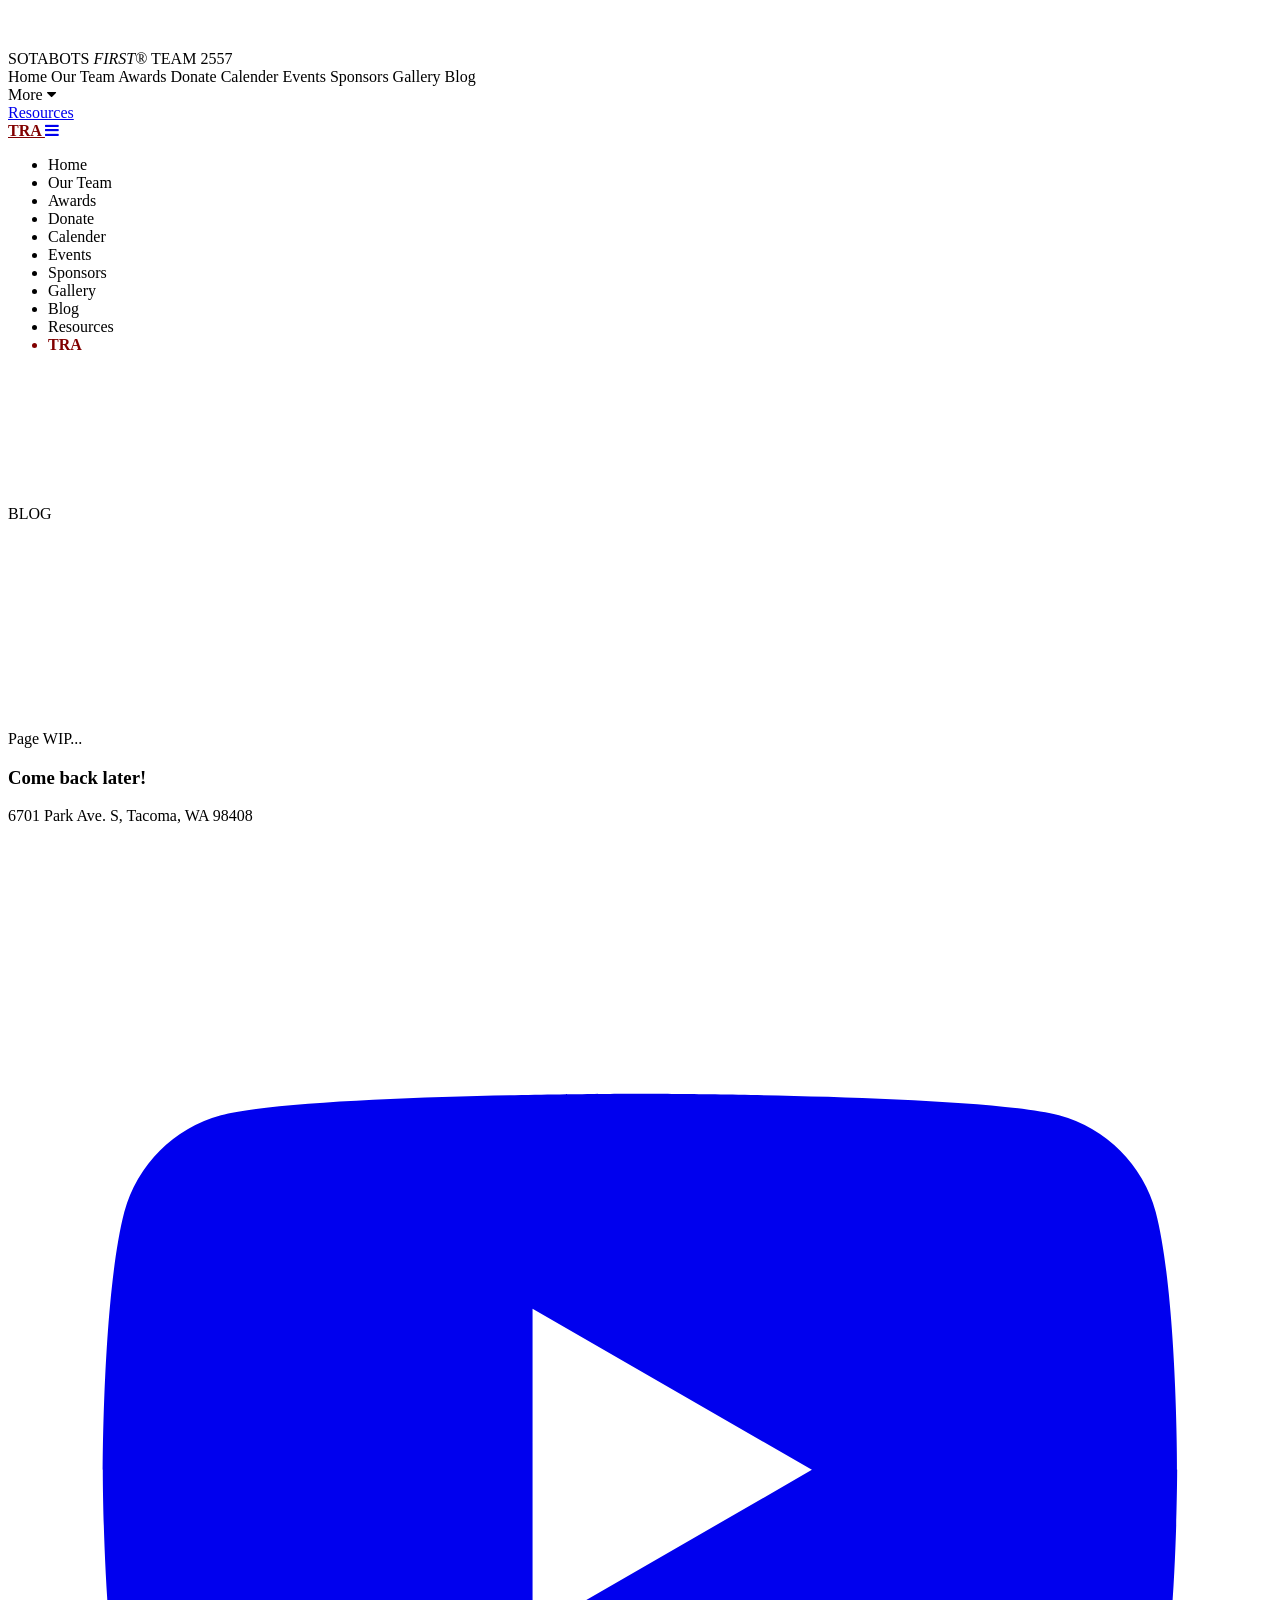
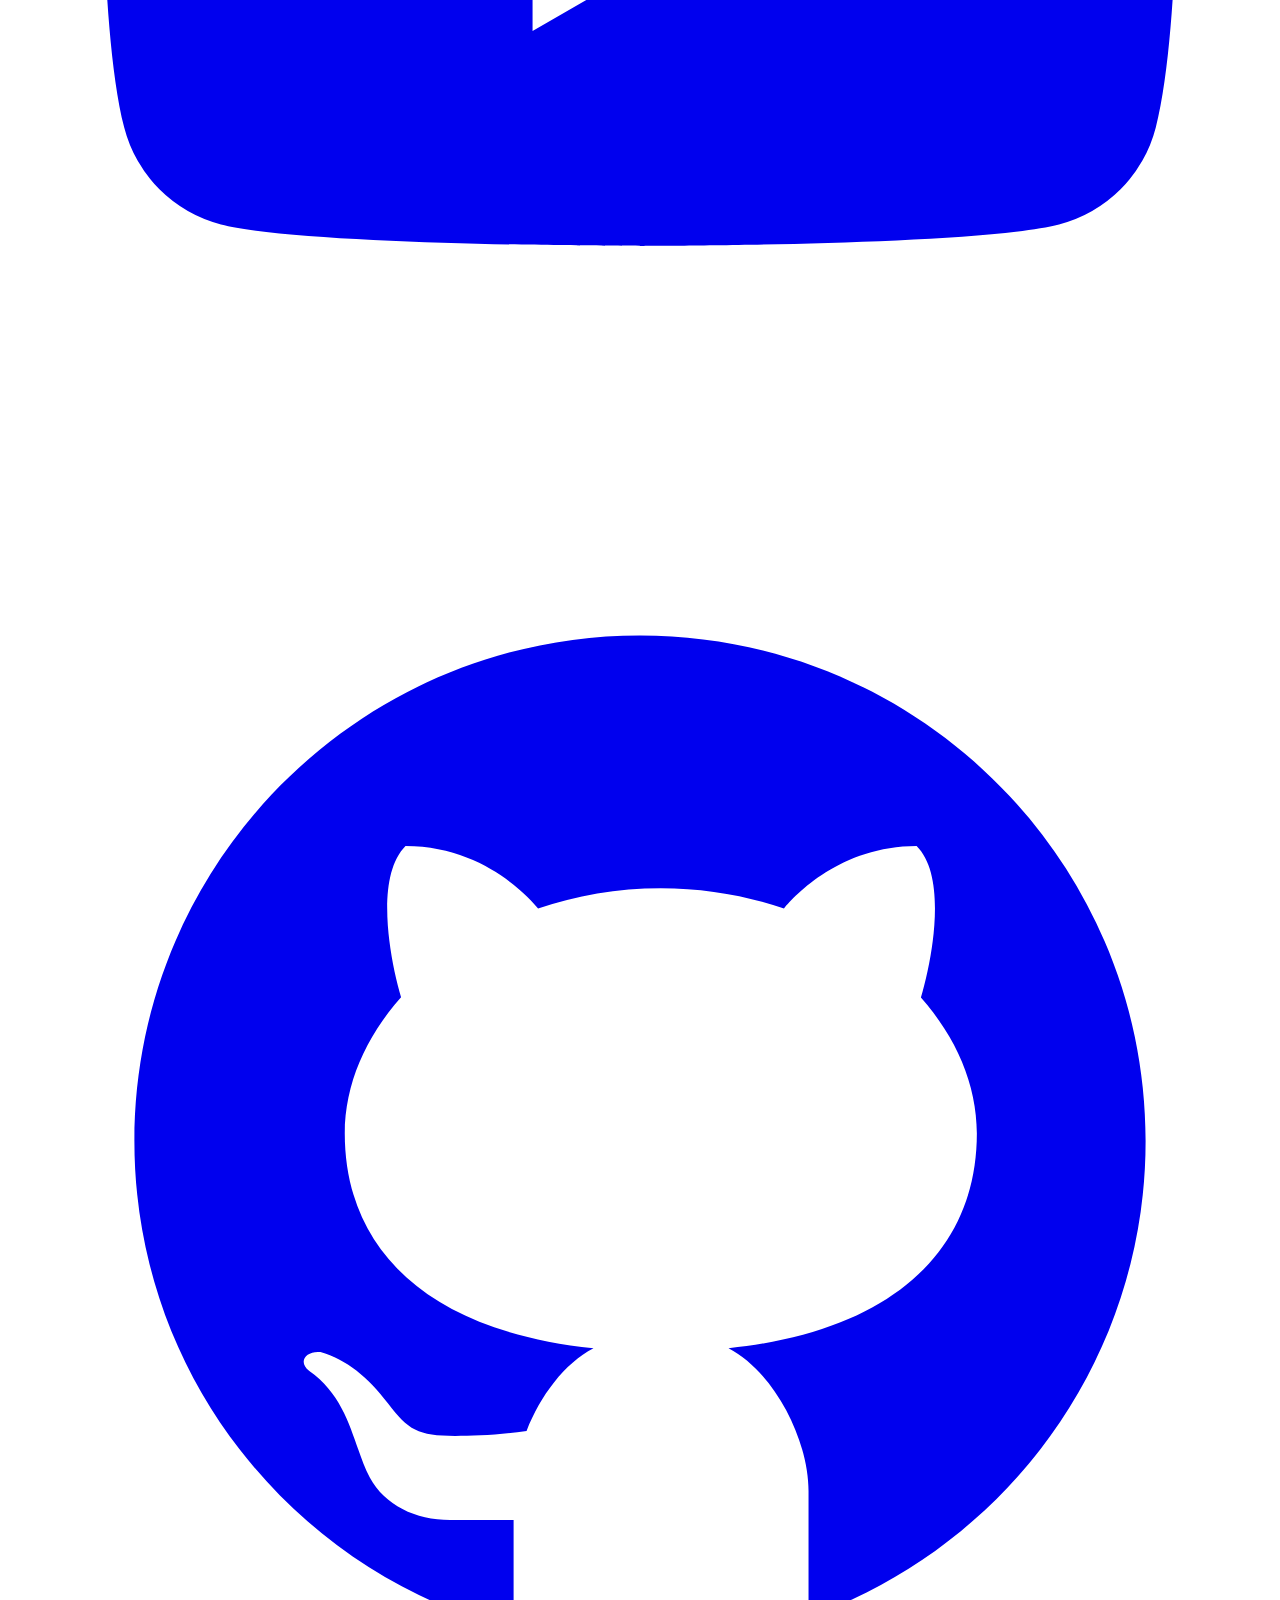
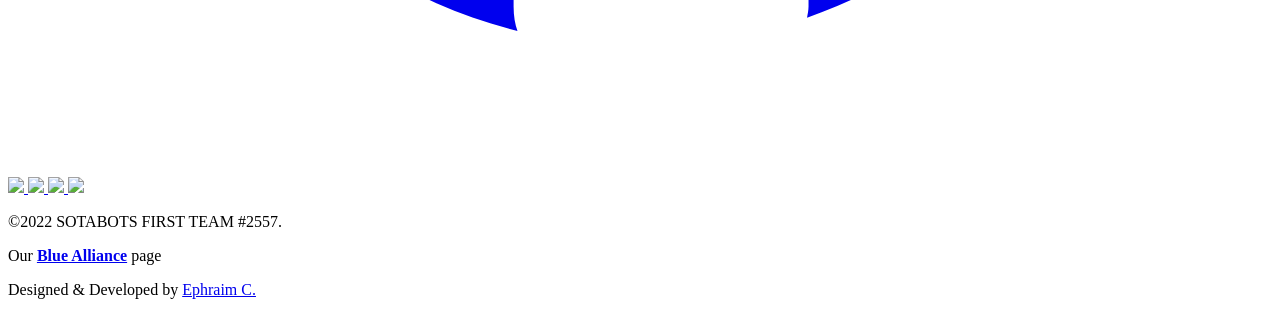
==== blog/index.html @ 47c9e43c "BORDIE AT SEA!!!!" ====
<!DOCTYPE html>
<html>

<head>
    <title>Blog | FIRST Team 2557 - The SOTAbots</title>
    <meta name="viewport" content="width=device-width, initial-scale=1.0">
    <link rel="icon" sizes="192x192"
        href="https://static.wixstatic.com/media/d5980a_8eab96b05dac4a36a186dddc01e9e0cf%7Emv2.png/v1/fill/w_192%2Ch_192%2Clg_1%2Cusm_0.66_1.00_0.01/d5980a_8eab96b05dac4a36a186dddc01e9e0cf%7Emv2.png"
        type="image/png">
    <link rel="shortcut icon"
        href="https://static.wixstatic.com/media/d5980a_8eab96b05dac4a36a186dddc01e9e0cf%7Emv2.png/v1/fill/w_32%2Ch_32%2Clg_1%2Cusm_0.66_1.00_0.01/d5980a_8eab96b05dac4a36a186dddc01e9e0cf%7Emv2.png"
        type="image/png">
    <link rel="apple-touch-icon"
        href="https://static.wixstatic.com/media/d5980a_8eab96b05dac4a36a186dddc01e9e0cf%7Emv2.png/v1/fill/w_180%2Ch_180%2Clg_1%2Cusm_0.66_1.00_0.01/d5980a_8eab96b05dac4a36a186dddc01e9e0cf%7Emv2.png"
        type="image/png">
    <link rel="stylesheet" href="styles.css">
    <link rel="stylesheet" href="banners/example.css">
    <link rel="stylesheet" href="banners/banners.css">
    <script src="functions.js" defer>

    </script>
    <link rel="stylesheet" href="https://cdnjs.cloudflare.com/ajax/libs/font-awesome/4.7.0/css/font-awesome.min.css">
</head>

<div class="topbar">
    <div class="tbt" id="topbar">
        <header style="margin-top: 50px;" class="dark faster" id="tbtext">
            SOTABOTS <i>FIRST</i>® TEAM 2557
        </header>
    </div>
    <div class="tabs">
        <a onclick="transitionToPage('../')" class="tabth dark">
            Home
        </a>
        <a onclick="transitionToPage('../team')" class="tabth dark">
            Our Team
        </a>
        <a onclick="transitionToPage('../awards')" class="tabth dark">
            Awards
        </a>
        <a onclick="transitionToPage('../donate')" class="tabth dark">
            Donate
        </a>
        <a onclick="transitionToPage('../calender')" class="tabth dark">
            Calender
        </a>
        <a onclick="transitionToPage('../events')" class="tabth dark">
            Events
        </a>
        <a onclick="transitionToPage('../sponsors')" class="tabth dark">
            Sponsors
        </a>
        <a onclick="transitionToPage('../gallery')" class="tabth dark">
            Gallery
        </a>
        <a onclick="transitionToPage('./')" class="tabth dark pageactive">
            Blog
        </a>
        <div class="tabth dropdown">
            <a class="tabth dropbtn dark">
                More
                <i class="fa fa-caret-down"></i>
            </a>
            <div class="dropdown-content">
                <a href="#" onclick="transitionToPage('../resources')" class="">Resources</a>
            </div>
        </div>
        <a href="https://www.tacomaroboticsalliance.com" style="font-weight: 800; color: rgb(129, 0, 0);" class="sp">
            TRA
        </a>
        <a href="javascript:void(0);" class="icon lines" onclick="topbar()">
            <i class="fa fa-bars" style="height: 100%; width: auto;"></i>
        </a>
    </div>
    <div class="gradient">
    </div>
</div>

<div class="overlay" id="overlay">

</div>

<div class="mobiletb" id="mtbbg">
    <div class="mtbin" id="mtbin">
        <ul id="mtbli">
            <li onclick="transitionToPage('../')" class="">
                Home
            </li>
            <li onclick="transitionToPage('../team')" class="">
                Our Team
            </li>
            <li onclick="transitionToPage('../awards')" class="">
                Awards
            </li>
            <li onclick="transitionToPage('../donate')" class="">
                Donate
            </li>
            <li onclick="transitionToPage('../calender')" class="">
                Calender
            </li>
            <li onclick="transitionToPage('../events')" class="">
                Events
            </li>
            <li onclick="transitionToPage('../sponsors')" class="">
                Sponsors
            </li>
            <li onclick="transitionToPage('../gallery')" class="">
                Gallery
            </li>
            <li onclick="transitionToPage('./')" class="pageactive">
                Blog
            </li>
            <li onclick="transitionToPage('../resources')" class="">
                Resources
            </li>
            <li href="https://www.tacomaroboticsalliance.com" style="font-weight: 800; color: rgb(129, 0, 0);"
                class="sp">
                TRA
            </li>
        </ul>
    </div>
    <a onclick="topbar()">
        <p
            style="top: 0; right: 0; position: relative; font-size: 42px; float: right; text-align: right;padding-right: 40px;  font-weight: 700; color:white">
            X
        </p>
    </a>
</div>

<body id="body">

    <div class="bg">
        <main>
            <div id="main1" class="main1" style="height: 40vh; background-image: url(../images/blog.jpg);">
                <div style="padding-top: 15vh;">
                    <header class="large sotayellow">
                        BLOG
                    </header>
                </div>
            </div>
        </main>
    </div>

    <div class="nobg">
        <header class="sotayellow large">
            Page WIP...
        </header>
        <h3>
            Come back later!
        </h3>
        </div>
    </div>


    <footer id="footer">
        <div class="contact">
            <p>6701 Park Ave. S, Tacoma, WA 98408</p>
            <div class="mc">
                <a href="https://www.youtube.com/user/Sotabots2557" class="social-link" target="_blank">
                    <svg aria-hidden="true" focusable="false" class="icon icon-youtube" viewBox="0 0 20 20">
                        <path fill="currentColor"
                            d="M18.16 5.87c.34 1.309.34 4.08.34 4.08s0 2.771-.34 4.08a2.125 2.125 0 0 1-1.53 1.53c-1.309.34-6.63.34-6.63.34s-5.321 0-6.63-.34a2.125 2.125 0 0 1-1.53-1.53c-.34-1.309-.34-4.08-.34-4.08s0-2.771.34-4.08a2.173 2.173 0 0 1 1.53-1.53C4.679 4 10 4 10 4s5.321 0 6.63.34a2.173 2.173 0 0 1 1.53 1.53ZM8.3 12.5l4.42-2.55L8.3 7.4v5.1Z">
                        </path>
                    </svg>
                </a>

                <a href="https://github.com/FIRST-Team-2557-The-SOTABots" class="social-link" target="_blank">
                    <svg aria-hidden="true" focusable="false" class="icon icon-github" viewBox="0 0 30 30">
                        <path fill="currentColor"
                            d="M15,3C8.373,3,3,8.373,3,15c0,5.623,3.872,10.328,9.092,11.63C12.036,26.468,12,26.28,12,26.047v-2.051 c-0.487,0-1.303,0-1.508,0c-0.821,0-1.551-0.353-1.905-1.009c-0.393-0.729-0.461-1.844-1.435-2.526 c-0.289-0.227-0.069-0.486,0.264-0.451c0.615,0.174,1.125,0.596,1.605,1.222c0.478,0.627,0.703,0.769,1.596,0.769 c0.433,0,1.081-0.025,1.691-0.121c0.328-0.833,0.895-1.6,1.588-1.962c-3.996-0.411-5.903-2.399-5.903-5.098 c0-1.162,0.495-2.286,1.336-3.233C9.053,10.647,8.706,8.73,9.435,8c1.798,0,2.885,1.166,3.146,1.481C13.477,9.174,14.461,9,15.495,9 c1.036,0,2.024,0.174,2.922,0.483C18.675,9.17,19.763,8,21.565,8c0.732,0.731,0.381,2.656,0.102,3.594 c0.836,0.945,1.328,2.066,1.328,3.226c0,2.697-1.904,4.684-5.894,5.097C18.199,20.49,19,22.1,19,23.313v2.734 c0,0.104-0.023,0.179-0.035,0.268C23.641,24.676,27,20.236,27,15C27,8.373,21.627,3,15,3z" />
                    </svg>
                </a>

                <a href="https://x.com/sotabots?lang=en" class="social-link" target="_blank">
                    <img src="../images/X_logo_2023_original.svg">
                </a>

                <a href="https://www.facebook.com/SOTABots2557/" class="social-link" target="_blank">
                    <img src="../images/facebook-circle.svg">
                </a>

                <a href="https://www.instagram.com/sotabots/?hl=en" class="social-link" target="_blank">
                    <img src="../images/instagram-logo-facebook.svg">
                </a>

                <a href="https://calendar.google.com/calendar/r?cid=aWhkdXVsNDltbHZja2FlbTgxZnEwMm4zMXNAZ3JvdXAuY2FsZW5kYXIuZ29vZ2xlLmNvbQ&pli=1#main_7"
                    class="social-link" target="_blank">
                    <img src="../images/googlecalendar.svg">
                </a>
            </div>
        </div>
        <div class="bottom">
            <div class="copyr">
                <p>
                    ©2022 SOTABOTS FIRST TEAM #2557.
                </p>
            </div>
            <div class="tba">
                <p>
                    Our <b><a href="https://www.thebluealliance.com/team/2557/2025" target="_blank">Blue
                            Alliance</b></a> page
                </p>
            </div>
            <div class="dev">
                <p>
                    Designed & Developed by <a href="https://nexohtml.com/about.html" target="_blank">Ephraim C.</a>
                </p>
            </div>
        </div>
    </footer>


    <!-- Container for the image gallery -->
    <div class="container" style="display: none;">

        <!-- Full-width images with number text -->
        <div class="mySlides">
            <div class="numbertext">1 / 6</div>
            <img src="../images/gallery/OwenDeans.png" style="width:100%">
        </div>

        <div class="mySlides">
            <div class="numbertext">2 / 6</div>
            <iframe style="width: 100%; height: 100%;"
                src="https://www.youtube-nocookie.com/embed/rtJLQIOgJPQ?si=WBmYlCXPhlWJpZW6"
                title="YouTube video player" frameborder="0"
                allow="accelerometer; autoplay; clipboard-write; encrypted-media; gyroscope; picture-in-picture; web-share"
                referrerpolicy="strict-origin-when-cross-origin" allowfullscreen></iframe>
        </div>

        <div class="mySlides">
            <div class="numbertext">3 / 6</div>
            <img src="../images/gallery/2025impact.png" style="width:100%">
        </div>

        <div class="mySlides">
            <div class="numbertext">4 / 6</div>
            <iframe style="width: 100%; height: 100%;"
                src="https://www.youtube-nocookie.com/embed/kAtVvWU8Xg0?si=Y1-RgOWFG5_I76V0"
                title="YouTube video player" frameborder="0"
                allow="accelerometer; autoplay; clipboard-write; encrypted-media; gyroscope; picture-in-picture; web-share"
                referrerpolicy="strict-origin-when-cross-origin" allowfullscreen></iframe>
        </div>

        <div class="mySlides">
            <div class="numbertext">5 / 6</div>
            <img src="../images/gallery/2024Clack.png" style="width:100%">
        </div>

        <div class="mySlides">
            <div class="numbertext">6 / 6</div>
            <img src="../images/gallery/2557Closeup.avif" style="width:100%">
        </div>

        <!-- Next and previous buttons -->
        <a class="prev" onclick="plusSlides(-1)">&#10094;</a>
        <a class="next" onclick="plusSlides(1)">&#10095;</a>

        <!-- Image text -->
        <div class="caption-container">
            <p id="caption"></p>
        </div>

        <!-- Thumbnail images -->
        <div class="row">
            <div class="column">
                <img class="demo cursor" src="../images/gallery/OwenDeans.png" style="width:100%" onclick="currentSlide(1)"
                    alt="2025 <i>FIRST</i>® Championship - 2557 Deans List Award awarded to Owen Gillick!">
            </div>
            <div class="column">
                <img class="demo cursor" src="../images/gallery/Safety Interview.png" style="width: 100%;"
                    onclick="currentSlide(2)"
                    alt="<i>FIRST</i>® Washington - 2557 Safety All Star Interview - 2025 DCMP">
            </div>
            <div class="column">
                <img class="demo cursor" src="../images/gallery/2025impact.png" style="width:100%"
                    onclick="currentSlide(3)" alt="2025 PNW District Clackamas Academy Event Impact Award">
            </div>
            <div class="column">
                <img class="demo cursor" src="../images/gallery/SSS.png" style="width:100%" onclick="currentSlide(4)"
                    alt="2025 PNW South Sound Scrimmage Week 0 Event Recap">
            </div>
            <div class="column">
                <img class="demo cursor" src="../images/gallery/2024Clack.png" style="width:100%" onclick="currentSlide(5)"
                    alt="2024 PNW District Clackamas Academy Event Winner">
            </div>
            <div class="column">
                <img class="demo cursor" src="../images/gallery/2557Closeup.avif" style="width:100%"
                    onclick="currentSlide(6)" alt="">
            </div>
        </div>
    </div>

</body>

</html>
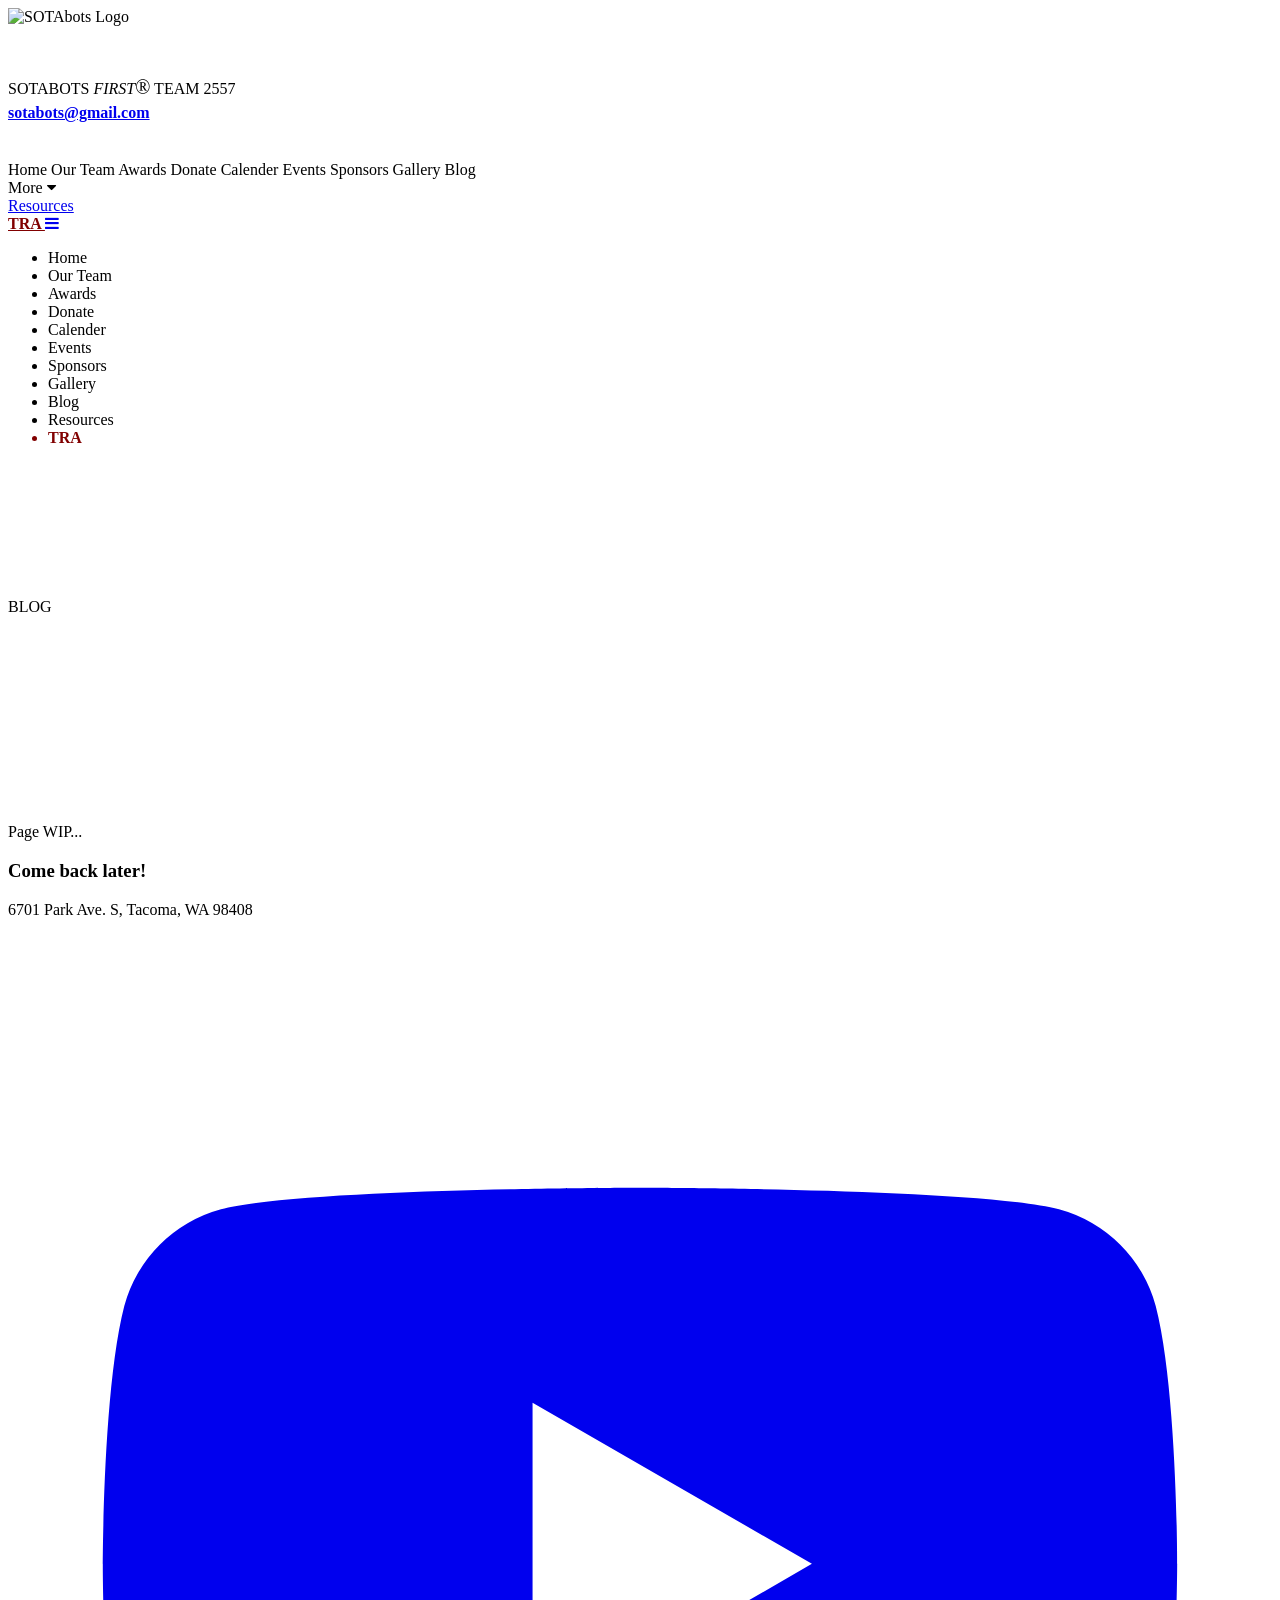
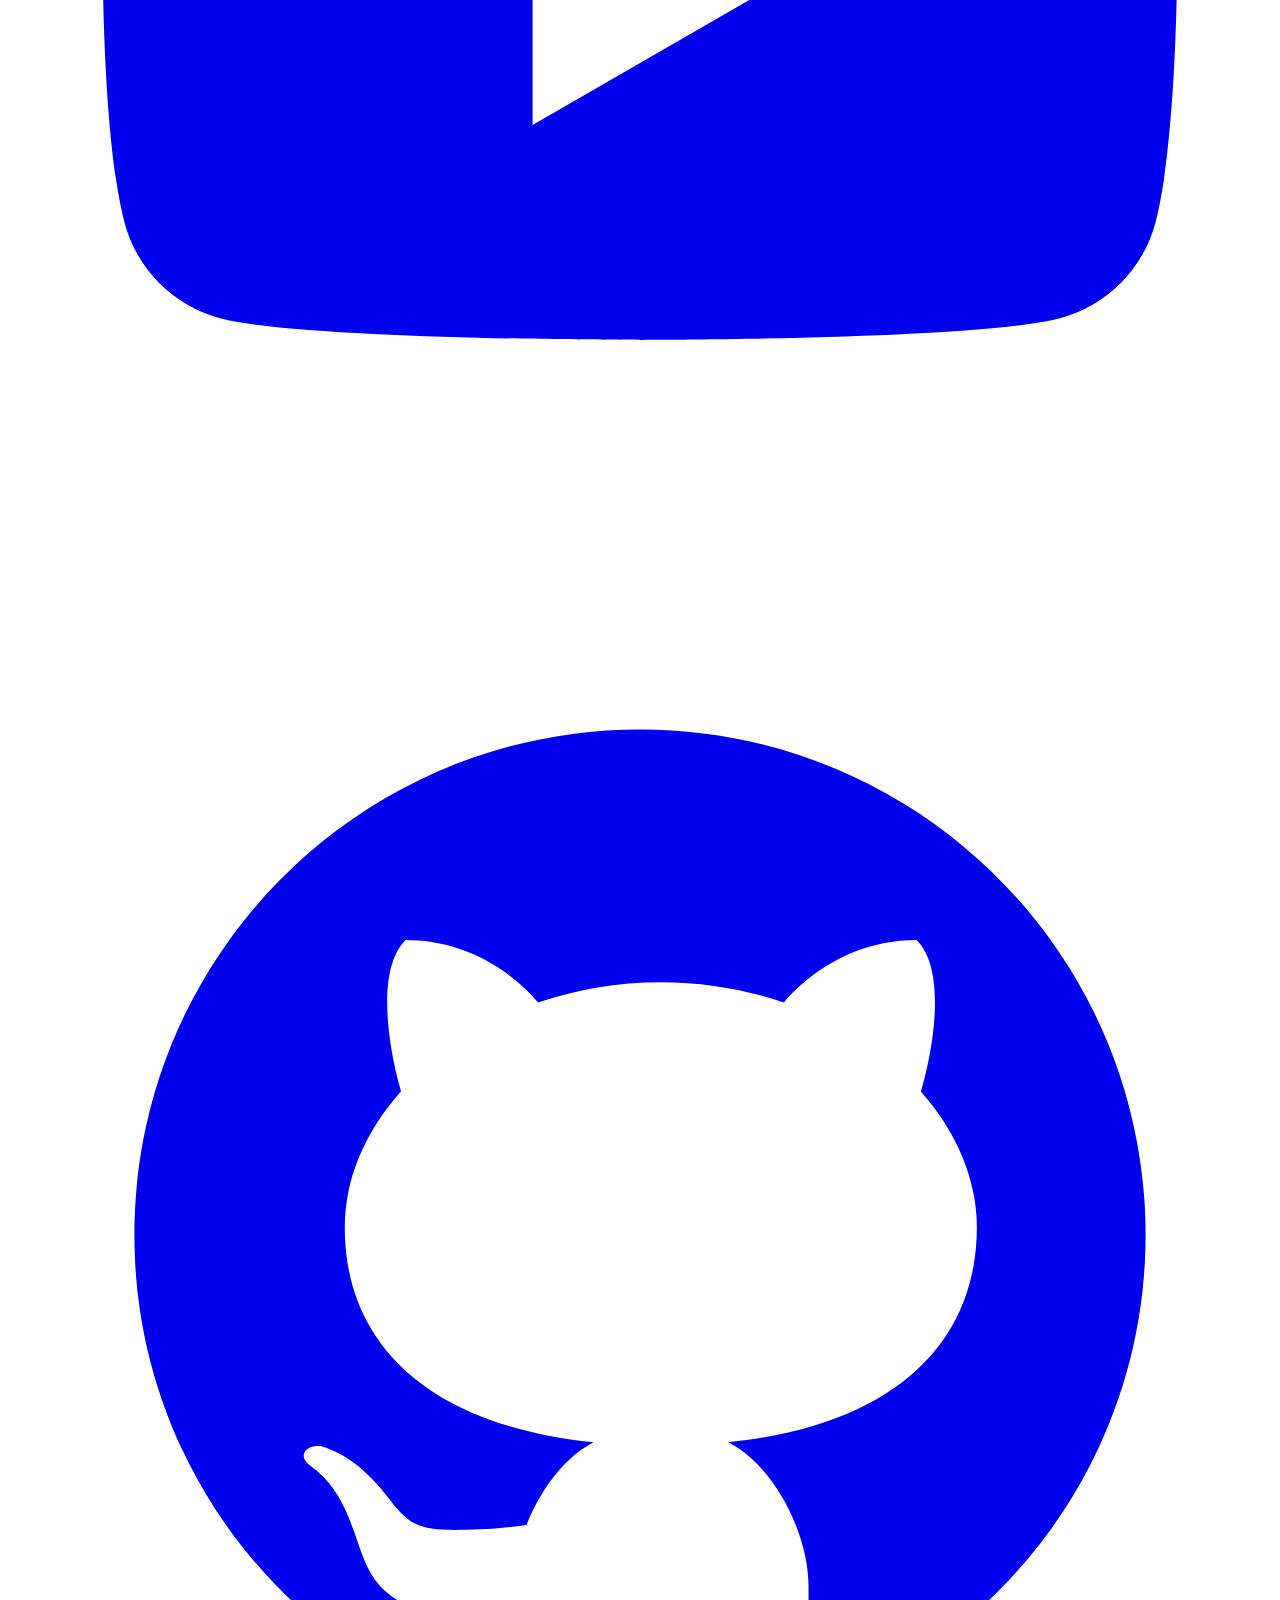
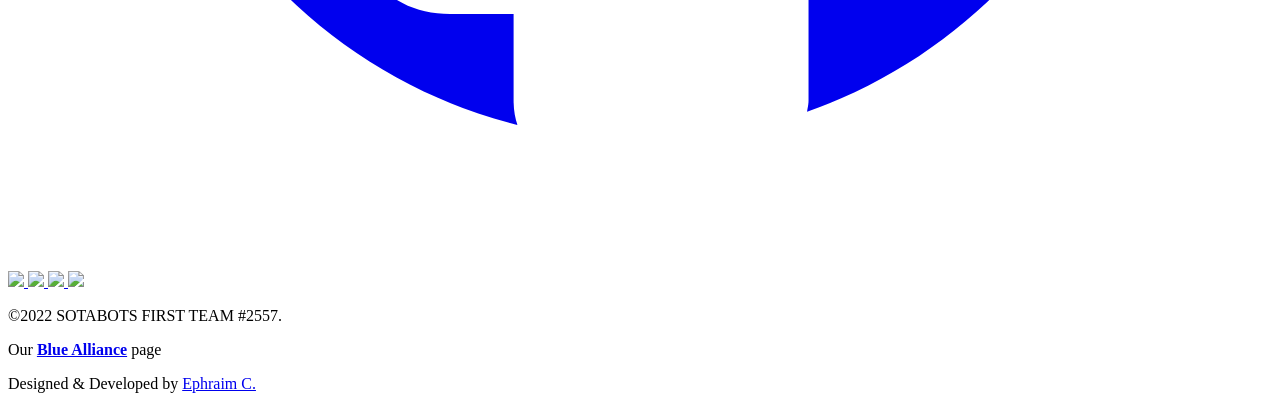
==== commit 19c13c61: "optimized stuff + sep 4thj reminder" ====
--- a/blog/index.html
+++ b/blog/index.html
@@ -13,20 +13,34 @@
     <link rel="apple-touch-icon"
         href="https://static.wixstatic.com/media/d5980a_8eab96b05dac4a36a186dddc01e9e0cf%7Emv2.png/v1/fill/w_180%2Ch_180%2Clg_1%2Cusm_0.66_1.00_0.01/d5980a_8eab96b05dac4a36a186dddc01e9e0cf%7Emv2.png"
         type="image/png">
-    <link rel="stylesheet" href="styles.css">
+    <link rel="stylesheet" href="../styles.css">
     <link rel="stylesheet" href="banners/example.css">
     <link rel="stylesheet" href="banners/banners.css">
-    <script src="functions.js" defer>
+    <script src="../functions.js" defer>
 
     </script>
     <link rel="stylesheet" href="https://cdnjs.cloudflare.com/ajax/libs/font-awesome/4.7.0/css/font-awesome.min.css">
 </head>
 
 <div class="topbar">
-    <div class="tbt" id="topbar">
-        <header style="margin-top: 50px;" class="dark faster" id="tbtext">
-            SOTABOTS <i>FIRST</i>® TEAM 2557
-        </header>
+    <div class="clip">
+        <div class="tbt" id="topbar">
+            <img src="images/Standard.png" alt="SOTAbots Logo">
+            <div>
+            <header style="margin-top: 50px;" class="dark faster" id="tbtext">
+                SOTABOTS <i>FIRST</i><span style="font-size: 20px;">®</span> TEAM 2557
+            </header>
+            <h4 style="margin-top: 5px;" class="dark faster" id="tbtext" style="font-size: 20px; font-weight: 200;">
+            <a href="mailto:sotabots@gmail.com">
+                sotabots@gmail.com
+            </a></h4>
+            </div>
+            <img src="images/Standard.png" alt="SOTAbots Logo" style="opacity: 0;">
+        </div>
+        <div class="tabs">
+        </div>
+        <div class="gradient">
+        </div>
     </div>
     <div class="tabs">
         <a onclick="transitionToPage('../')" class="tabth dark">
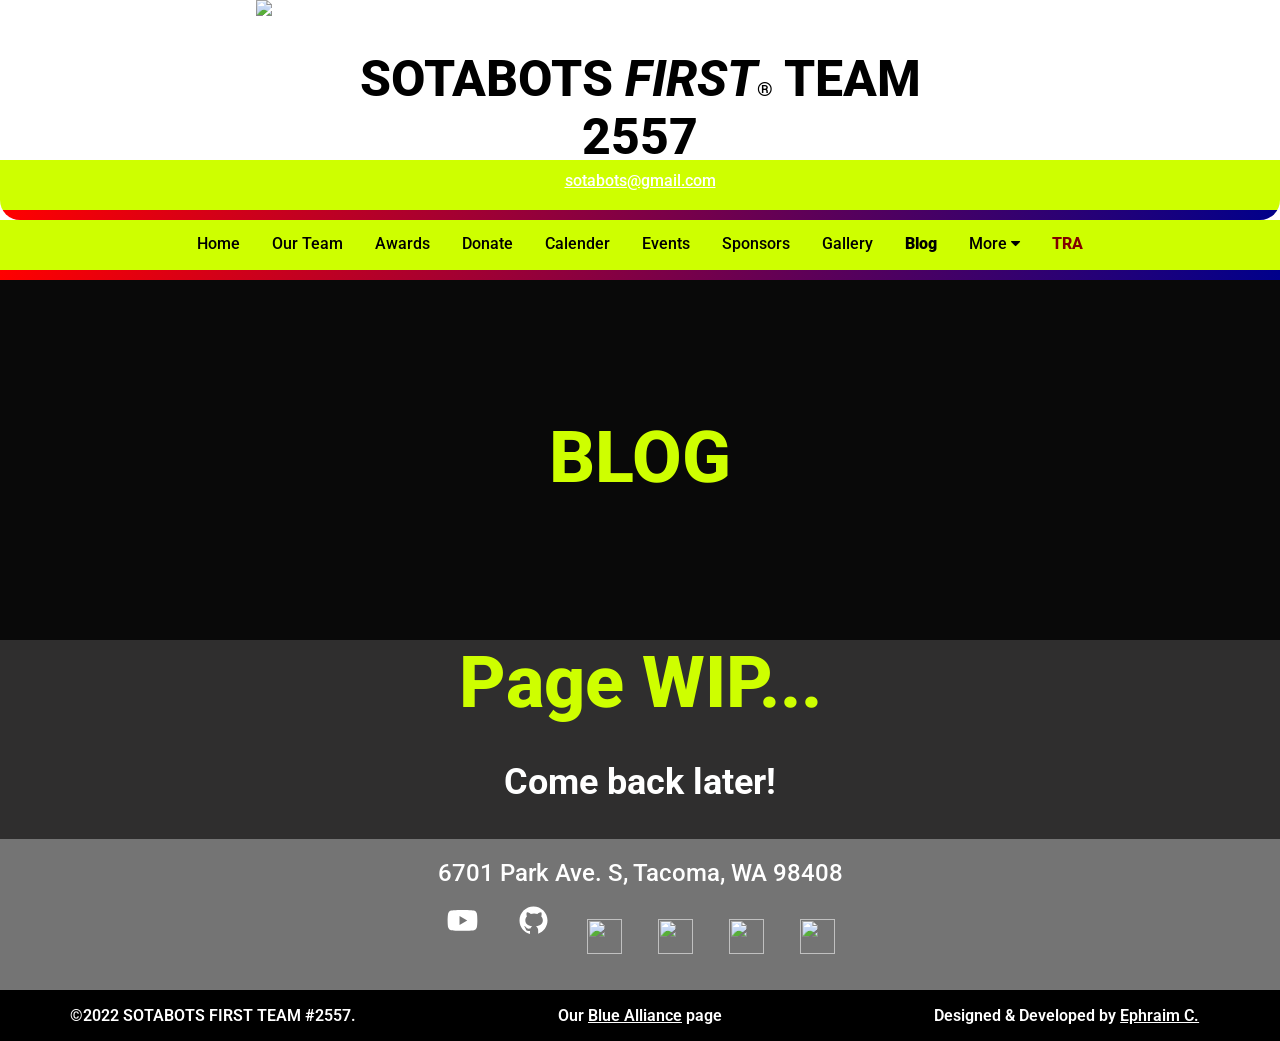
==== commit b8d95bd5: "image fix" ====
--- a/blog/index.html
+++ b/blog/index.html
@@ -25,7 +25,7 @@
 <div class="topbar">
     <div class="clip">
         <div class="tbt" id="topbar">
-            <img src="images/Standard.png" alt="SOTAbots Logo">
+            <img src="../images/Standard.Png" alt="SOTAbots Logo">
             <div>
             <header style="margin-top: 50px;" class="dark faster" id="tbtext">
                 SOTABOTS <i>FIRST</i><span style="font-size: 20px;">®</span> TEAM 2557
@@ -35,7 +35,7 @@
                 sotabots@gmail.com
             </a></h4>
             </div>
-            <img src="images/Standard.png" alt="SOTAbots Logo" style="opacity: 0;">
+            <img src="../images/Standard.Png" alt="SOTAbots Logo" style="opacity: 0;">
         </div>
         <div class="tabs">
         </div>
--- a/styles.css
+++ b/styles.css
@@ -0,0 +1,730 @@
+@import url('https://fonts.googleapis.com/css2?family=Montserrat:ital,wght@0,100..900;1,100..900&family=Roboto:ital,wght@0,100..900;1,100..900&display=swap');
+
+html {
+    scroll-behavior: smooth;
+}
+
+body {
+    background-color: #2f2e2e;
+    padding: 0;
+    margin: 0;
+}
+.dropdown {
+  float: left;
+  overflow:visible;
+}
+
+/* Dropdown button */
+.dropdown .dropbtn {
+  /* font-size: 16px; */
+  border: none;
+  outline: none;
+  background-color: inherit;
+  font-family: inherit; /* Important for vertical align on mobile phones */
+  margin: 0; /* Important for vertical align on mobile phones */
+  transition: all .4s cubic-bezier(0.23, 1, 0.320, 1);
+  border-radius: 10px;
+}
+
+/* Add a red background color to navbar links on hover */
+.dropdown:hover .dropbtn {
+  background-color: #fbff00;
+}
+
+/* Dropdown content (hidden by default) */
+.dropdown-content {
+  display: none;
+  position: absolute;
+  background-color: #ceff00;
+  border-radius: 10px;
+  min-width: 160px;
+  box-shadow: 0px 8px 16px 0px rgba(0,0,0,0.2);
+  z-index: 1;
+}
+
+/* Links inside the dropdown */
+.dropdown-content a {
+  float: none;
+  color: black;
+  padding: 12px 16px;
+  text-decoration: none;
+  display: block;
+  text-align: left;
+  transition: all .4s cubic-bezier(0.23, 1, 0.320, 1);
+  border-radius: 10px;
+}
+
+/* Add a grey background color to dropdown links on hover */
+.dropdown-content a:hover {
+  background-color: #fbff00;
+}
+
+/* Show the dropdown menu on hover */
+.dropdown:hover .dropdown-content {
+  display: block;
+}
+
+.main1 {
+  background-image: url("images/join.jpg");
+  background-color: #00000085;
+  background-position: top center;
+  background-attachment:scroll;
+  background-size: cover;
+  height: auto;
+  width: 100%;
+}
+
+.main1 div {
+  height: 100%;
+  width: 100%;
+  background-color: #00000095;
+  padding-top: 7%;
+  padding-bottom: 7%;
+}
+
+.overlay {
+  z-index: 2;
+  position: fixed;
+  height: 0;
+  width: 100%;
+  top: 0;
+  bottom: 0;
+  left: 0;
+  right: 0;
+  padding-top: 0;
+  margin-top: 0;
+  transition: all .3s cubic-bezier(0.785, 0.135, 0.15, 0.86);
+  background-color: #2f2e2e;
+  opacity: 1;
+}
+
+.mobiletb {
+  /* display: none; */
+  z-index: 9999999;
+  position: fixed;
+  height: 100%;
+  width: 0%;
+  top: 0;
+  bottom: 0;
+  left: 0;
+  right: 0;
+  padding-top: 0;
+  margin-top: 0;
+  transition: opacity .7s cubic-bezier(0.785, 0.135, 0.15, 0.86);
+  background-color: #0000006c;
+  opacity: 0;
+}
+
+.mtbin {
+  /* display: none; */
+  z-index: 9999999;
+  position: inherit;
+  height: 100%;
+  width: 0%;
+  top: 0;
+  bottom: 0;
+  left: 0;
+  right: 0;
+  padding-top: 0;
+  margin-top: 0;
+  transition: all .7s cubic-bezier(0.785, 0.135, 0.15, 0.86);
+  background-color: #1f1f1f;
+  opacity: 1;
+  border-bottom-right-radius: 240px;
+}
+
+.show {
+  width: 75%;
+}
+
+.mtbin li {
+  width: 100%;
+  padding: 10px;
+  text-align: left;
+  font-size: 28px;
+  height: auto;
+  padding-left: 12px;
+}
+.mtbin ul {
+  padding-top: 30%;
+  list-style-type: none;
+  display: none;
+}
+
+footer {
+  height: auto;
+  background-color: #747474;
+  width: 100% ;
+}
+.contact {
+  height: auto;
+  background-color: #00000000;
+}
+.bottom {
+  height: auto;
+  display: flex;
+  justify-content: space-around;
+  background-color: #000;
+}
+.bottom div {
+  width: 25%;
+  height: auto;
+}
+.bottom div p {
+  height: 100%;
+  font-size: 16px;
+  font-weight: 600;
+  margin: 0;
+  margin-top: 0;
+  padding: 5%;
+}
+.bottom div a {
+  height: 100%;
+  font-size: 16px;
+  font-weight: 600;
+  margin: 0;
+  margin-top: 0;
+  padding: 0;
+}
+
+header {
+    font-family: 'Roboto';
+    font-weight: 800;
+    font-size: 50px;
+    color:white;
+    text-align: center;
+    transition: .7s cubic-bezier(0.785, 0.135, 0.15, 0.86);
+}
+h2,h3,h4,div {
+    font-family: 'Roboto';
+    font-weight: 700;
+    color:white;
+    text-align: center;
+}
+p, a {
+    font-family: 'Roboto';
+    font-weight: 500;
+    color:white;
+    text-align: center;
+}
+p {
+  font-size: 24px;
+}
+h2 {
+  font-size: 42px;
+}
+h3 {
+  font-size: 36px;
+}
+.video {
+  width: 50vw;
+  height: 50vh;
+}
+
+.sotayellow {
+  color: #ceff00;
+}
+.dark {
+  color: black;
+}
+.large {
+  font-size: 72px;
+}
+.faster {
+  transition: .3s cubic-bezier(0.785, 0.135, 0.15, 0.86);
+}
+.mission {
+  margin-top: 120px;
+  width: 50%;
+  margin-left: 25%;
+}
+.teamseg, .otheraw, .fees {
+  margin-top: 70px;
+  width: 60%;
+  padding: 20px;
+  margin-left: 20%;
+  margin-bottom: 60px;
+}
+
+.fees div {
+  padding: 12px;
+  width: 30%;
+}
+
+.fees {
+  width: 80%;
+  margin-left: 10%;
+  display: flex;
+  justify-content: space-around;
+}
+
+.otheraw {
+  width: 75%;
+  margin-left: 12.5%;
+}
+.otheraw ul li {
+  width: 100%;
+  margin-bottom: 12px;
+  height: max-content;
+  text-align: left;
+}
+.align-left {
+  /* float: left; */
+  padding-left: 16%;
+  width: 100%;
+  text-align: left;
+}
+
+.contact.mc {
+  height: auto;
+  display: flex;
+  padding: 16px;
+  padding-bottom: 0;
+}
+.contact p {
+  margin: 0;
+}
+.contact {
+  padding: 20px;
+}
+.social-link svg, .social-link img {
+  height: 35px;
+  width: 35px;
+  margin: 16px;
+  fill: #fff;
+}
+.social-link {
+  text-decoration: none;
+}
+.btn {
+  background-color: #ceff00;
+  border: none;
+  color: black;
+  padding: 12px 30px;
+  cursor: pointer;
+  font-size: 20px;
+  font-family: 'Roboto';
+  font-weight: 700;
+  border-radius: 12px;
+  margin: 16px;
+  }
+
+.comps {
+  width: 65%;
+  height: auto;
+  padding: 40px;
+  display: grid;
+  grid-column: 1;
+  grid-row: 6;
+  margin-left: 17.5%;
+}
+.comp {
+  width: 100%;
+  height: auto;
+  display: flex;
+  margin: 24px 0 24px 0;
+}
+.comp img {
+  width: 50%;
+  overflow: hidden;
+  border-radius: 12px;
+  object-fit: cover;
+}
+.comp div {
+  width: 50%;
+}
+.comp div p, .comp div h3 {
+  width: 100%;
+  height: auto;
+  padding: 10px;
+}
+
+/* Darker background on mouse-over */
+.btn:hover {
+  background-color: #fbff00;
+}
+
+.sponsor {
+  transition: all 1.5s cubic-bezier(0.455, 0.03, 0.515, 0.955);
+  opacity: 1;
+  padding-top: 30px;
+  width: 30%;
+  height: auto;
+  margin: 16px;
+}
+
+@media screen and (max-width:1206px) {
+  .tbt header {
+    font-size: 40px;
+  }
+}
+
+@media screen and (max-width:525px) {
+  .tbt header {
+    font-size: 30px;
+  }
+}
+
+.pageactive {
+  text-decoration: underline;
+  font-weight: 900;
+}
+
+
+.tabs a.lines {
+  display: none;
+  color: black;
+  padding: 0;
+  align-items: center;
+  padding-top: 16px;
+}
+
+@media screen and (max-width:965px) {
+
+  .tabs a.lines {
+    display: block;
+  }
+
+  .tabs a.dark {
+    display: none;
+  }
+  .tabs a.sp {
+    display: none;
+  }
+}
+
+.topbar {
+    height: auto;
+    width: 100%;
+    z-index: 9900;
+    background-color: white;
+    position: sticky;
+    top: 0;
+}
+.clip {
+  border-bottom-left-radius: 20px;
+  border-bottom-right-radius: 20px;
+  overflow: hidden;
+  z-index: 9901;
+}
+.over {
+  position: inherit;
+  z-index: 9902;
+  background-color: #00000000;
+}
+
+.gradient {
+    height: 10px;
+    background-image: linear-gradient(to right,red,darkblue);
+    width: 100%;
+}
+
+/* .tabs a.lines {
+  display: none;
+  color: black;
+} */
+.tabs {
+    height: 50px;
+    background-color: #ceff00;
+    width: 100%;
+    display: flex;
+    justify-content: center;
+}
+.tabs a {
+  padding: 14px 16px;
+    text-decoration: none;
+    display:block;
+    cursor: pointer;
+}
+
+.tbt {
+    height: 160px;
+    width: 100%;
+    transition: .4s cubic-bezier(0.785, 0.135, 0.15, 0.86);
+    display: flex;
+    justify-content: space-around;
+    padding-left: 20%;
+    padding-right: 20%;
+}
+
+.title {
+    width: 65%;
+    height: 100%;
+}
+
+li {
+    width: 150px;
+    height: 24px;
+}
+
+* {
+    box-sizing: border-box;
+  }
+  
+  /* Position the image container (needed to position the left and right arrows) */
+  .container {
+    align-items: center;
+    position: relative;
+    margin-top: 25px;
+    width: 60vw ;
+    height:60vh;
+    margin-left: 20%;
+    margin-bottom: 200px;
+  }
+
+  @media screen and (max-width: 1650px) {
+    .container {
+      height: 30vh;
+    }
+  }
+
+  @media screen and (max-width:800px) {
+    .container {
+      height: 17vh;
+    }
+  }
+  
+  /* Hide the images by default */
+  .mySlides {
+    display: none;
+    height: 100%;
+  }
+  .mySlides img {
+    height: 100%;
+    width: 100%;
+    /* margin-top: 50%; */
+    object-fit:cover;
+    margin-left: 0;
+  }
+  
+  /* Add a pointer when hovering over the thumbnail images */
+  .cursor {
+    cursor: pointer;
+  }
+  
+  /* Next & previous buttons */
+  .prev,
+  .next {
+    cursor: pointer;
+    position: absolute;
+    top: 40%;
+    width: auto;
+    padding: 16px;
+    margin-top: -50px;
+    color: white;
+    font-weight: bold;
+    font-size: 20px;
+    border-radius: 0 3px 3px 0;
+    user-select: none;
+    -webkit-user-select: none;
+  }
+  
+  /* Position the "next button" to the right */
+  .next {
+    right: 0;
+    border-radius: 3px 0 0 3px;
+  }
+  .prev {
+    right: 95%;
+  }
+  
+  /* On hover, add a black background color with a little bit see-through */
+  .prev:hover,
+  .next:hover {
+    background-color: rgba(0, 0, 0, 0.8);
+  }
+  
+  /* Number text (1/3 etc) */
+  .numbertext {
+    color: #f2f2f2;
+    font-size: 12px;
+    padding: 8px 12px;
+    position: absolute;
+    top: 0;
+  }
+  
+  /* Container for image text */
+  .caption-container {
+    text-align: center;
+    background-color: #222;
+    padding: 2px 16px;
+    color: white;
+  }
+  
+  .row:after {
+    content: "";
+    display: table;
+    clear: both;
+  }
+
+  .row {
+    height: 90px;
+    overflow: hidden;
+  }
+  
+  /* Six columns side by side */
+  .column {
+    float: left;
+    width: 16.66%;
+    overflow: hidden;
+  }
+  
+  /* Add a transparency effect for thumnbail images */
+  .demo {
+    opacity: 0.6;
+  }
+  
+  .active,
+  .demo:hover {
+    opacity: 1;
+  }
+  
+  .calender {
+    border: 0;
+    width: 75%;
+    height: 70vh;
+    margin: 36px 0 36px 0;
+  }
+
+.horizontalsss-theme {
+  padding: 16px; width: 40%; height: auto;
+}
+.verticalsss {
+  width: 75%;  padding: 42px; height: auto;
+}
+
+@media screen and (max-width:500px) {
+  .horizontalsss-theme {
+    padding: 16px; width: 85%; height: auto;
+  }
+  .verticalsss {
+    width: 150%;  padding: 42px; height: auto;
+    margin-left: -25%;
+  }
+  .calender {
+    border: 0;
+    width: 75%;
+    height: 35vh;
+    margin: 36px 0 36px 0;
+  }
+  .large {
+    font-size: 42px;
+  }
+  .video {
+    width: 50vw;
+    height: 25vh;
+  }
+  .align-left {
+    padding-left: 12%;
+  }
+  header {
+      font-family: 'Roboto';
+      font-weight: 800;
+      font-size: 36px;
+      color:white;
+      text-align: center;
+      transition: .7s cubic-bezier(0.785, 0.135, 0.15, 0.86);
+  }
+  h2,h3,h4,div {
+      font-family: 'Roboto';
+      font-weight: 700;
+      color:white;
+      text-align: center;
+  }
+  p, a {
+      font-family: 'Roboto';
+      font-weight: 500;
+      color:white;
+      text-align: center;
+  }
+  p {
+    font-size: 16px;
+  }
+  h2 {
+    font-size: 32px;
+  }
+  h3 {
+    font-size: 20px;
+  }
+  .teamseg, .mission {
+    margin-top: 70px;
+    width:93%;
+    padding: 20px;
+    margin-left: 3.5%;
+    margin-bottom: 60px;
+  }
+  .main1 {
+    background-image: url("images/join.jpg");
+    background-color: #00000085;
+    background-position: top center;
+    background-attachment:scroll;
+    background-size: cover;
+    height: auto;
+    width: 100%;
+  }
+  
+  .main1 div {
+    height: 100%;
+    width: 100%;
+    background-color: #00000095;
+    padding-top: 7%;
+    padding-bottom: 7%;
+  }
+  .teamdiv {
+    padding-top: 2.5%;
+    padding-bottom: 7%;
+  }
+  .social-link svg, .social-link img {
+    height: 32px;
+    width: 32px;
+    margin: 6px;
+    fill: #fff;
+  }
+  .bottom div p, .bottom div a {
+    height: 100%;
+    font-size: 16px;
+    font-weight: 600;
+  }
+
+  .fees div {
+    padding: 12px;
+    width: 100%;
+  }
+  
+  .fees {
+    width: 80%;
+    margin-left: 10%;
+    display: block;
+    justify-content: space-around;
+  }
+  
+.comps {
+  width: 95%;
+  height: auto;
+  padding: 40px;
+  display: grid;
+  grid-column: 1;
+  grid-row: 6;
+  margin-left: 2.5%;
+}
+.comp {
+  width: 100%;
+  height: auto;
+  display: flex;
+  margin: 24px 0 24px 0;
+}
+.comp img {
+  width: 50%;
+  overflow: hidden;
+  border-radius: 12px;
+  object-fit: cover;
+}
+.comp div {
+  width: 50%;
+}
+.comp div p, .comp div h3 {
+  width: 100%;
+  height: auto;
+  padding: 10px;
+}
+}
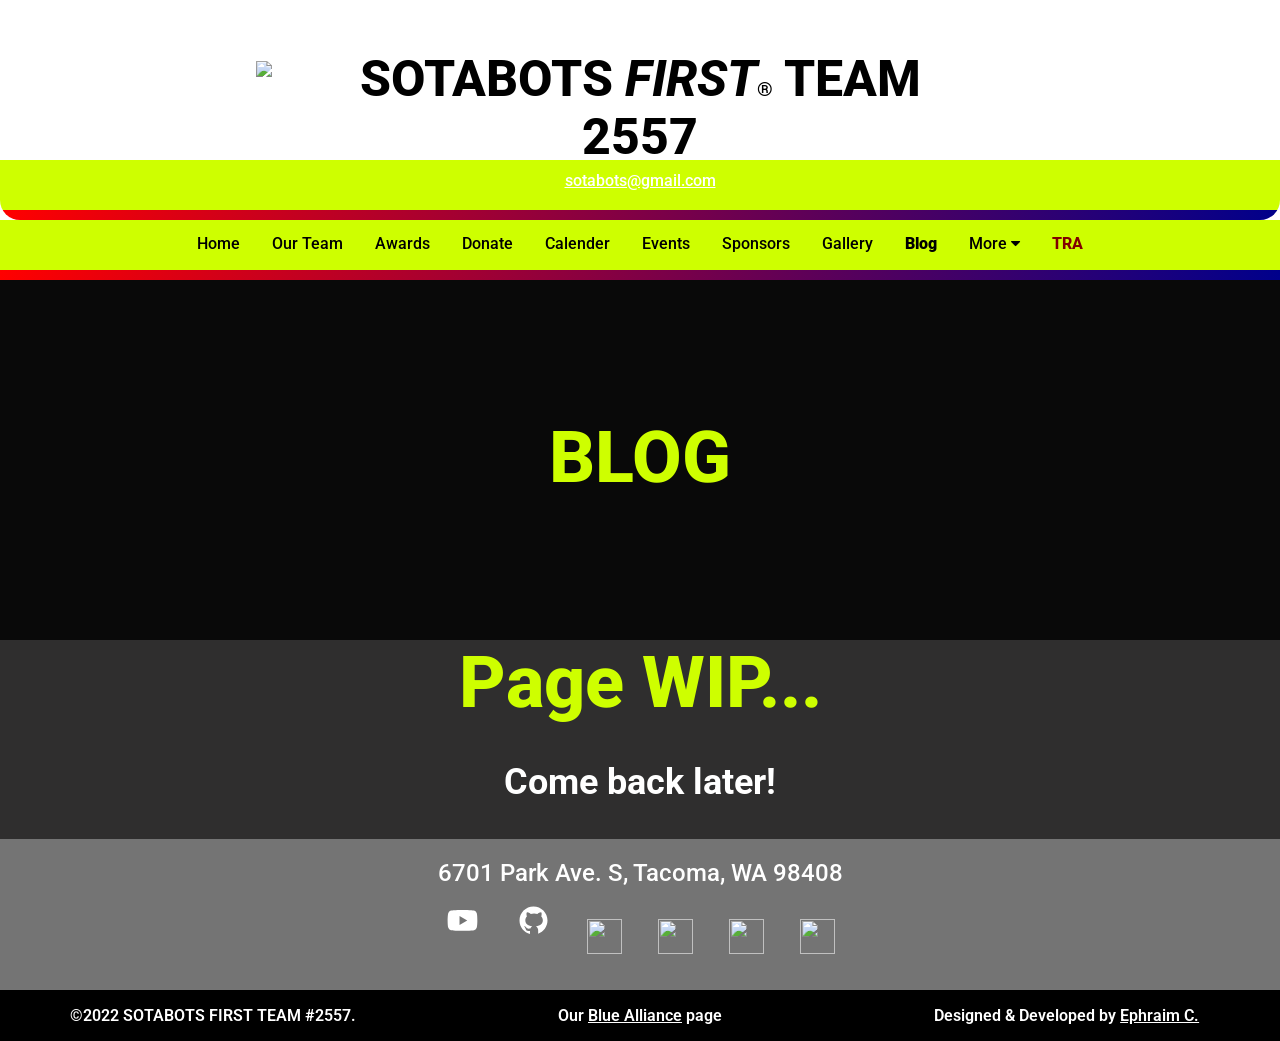
==== commit 68618f38: "topbar change" ====
--- a/blog/index.html
+++ b/blog/index.html
@@ -25,7 +25,7 @@
 <div class="topbar">
     <div class="clip">
         <div class="tbt" id="topbar">
-            <img src="../images/Standard.Png" alt="SOTAbots Logo">
+            <img src="../images/Standard.Png" alt="SOTAbots Logo" id="tbimg" class="faster">
             <div>
             <header style="margin-top: 50px;" class="dark faster" id="tbtext">
                 SOTABOTS <i>FIRST</i><span style="font-size: 20px;">®</span> TEAM 2557
--- a/styles.css
+++ b/styles.css
@@ -355,13 +355,16 @@
 
 @media screen and (max-width:1206px) {
   .tbt header {
-    font-size: 40px;
+    font-size: 30px;
+  }
+  .tbtext {
+    margin-top: 35px;
   }
 }
 
 @media screen and (max-width:525px) {
   .tbt header {
-    font-size: 30px;
+    font-size: 20px;
   }
 }
 
@@ -400,6 +403,14 @@
     background-color: white;
     position: sticky;
     top: 0;
+}
+
+.topbar img {
+  min-width: 20px;
+  max-width: 145px;
+  height: min-content;
+  align-self: center;
+  z-index: 0;
 }
 .clip {
   border-bottom-left-radius: 20px;
@@ -442,7 +453,7 @@
     width: 100%;
     transition: .4s cubic-bezier(0.785, 0.135, 0.15, 0.86);
     display: flex;
-    justify-content: space-around;
+    justify-content: space-evenly;
     padding-left: 20%;
     padding-right: 20%;
 }
